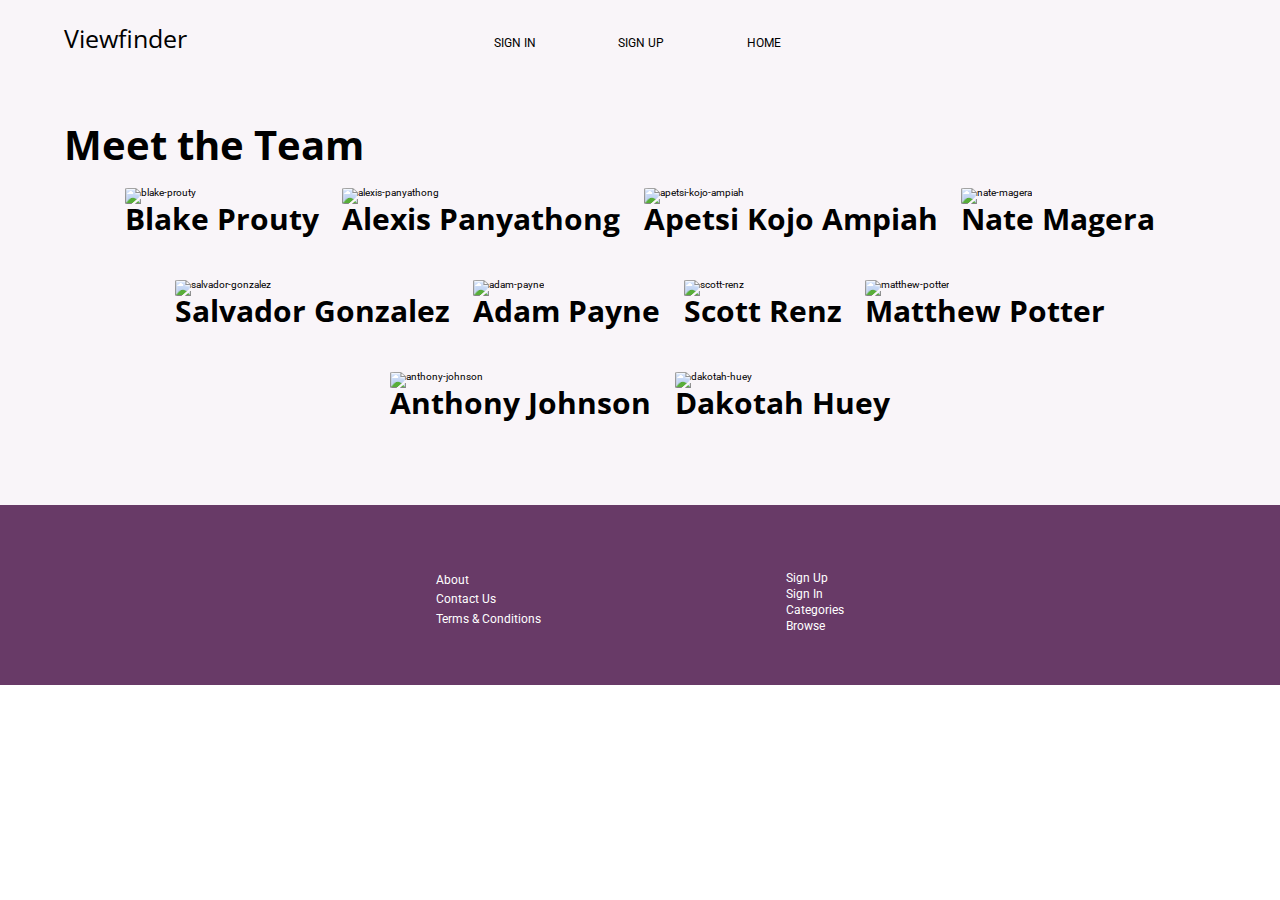
==== about.html @ 1e1a8d6d "added about page, working on media query breakpoints now" ====
<!DOCTYPE html>
<html lang="en">

<head>
    <meta charset="UTF-8">
    <meta name="viewport" content="width=device-width, initial-scale=1.0">
    <meta http-equiv="X-UA-Compatible" content="ie=edge">
    <title>Art Portfolio - About</title>
    <!-- Google Fonts -->
    <link href="https://fonts.googleapis.com/css?family=Open+Sans:400,700|Roboto:400,700,900&display=swap"
        rel="stylesheet">
    <!-- Font Awesome -->
    <script src="https://kit.fontawesome.com/247fe43040.js"></script>
    <!-- import CSS -->
    <link rel="stylesheet" href="css/index.css">
</head>

<body>
    <div class="container">
        <div class="navbar-wrapper about-nav">
            <h4><a href="index.html">Viewfinder</a></h4>
            <nav class="navbar">
                <a href="#">SIGN IN</a>
                <a href="#">SIGN UP</a>
                <a href="index.html">HOME</a>
            </nav>
        </div> <!-- end navbar wrapper-->

        <section id="team">
            <h1>Meet the Team</h1>
            <div class="profiles">
                <div class="portfolio">
                    <img src="https://avatars1.githubusercontent.com/u/48926680?s=460&v=4" alt="blake-prouty">
                    <h2>Blake Prouty</h2>
                </div>
                <div class="portfolio">
                    <img src="https://avatars3.githubusercontent.com/u/51022337?s=400&v=4" alt="alexis-panyathong">
                    <h2>Alexis Panyathong</h2>
                </div>
                <div class="portfolio">
                    <img src="https://avatars1.githubusercontent.com/u/35830971?s=400&v=4" alt="apetsi-kojo-ampiah">
                    <h2>Apetsi Kojo Ampiah</h2>
                </div>
                <div class="portfolio">
                    <img src="https://avatars0.githubusercontent.com/u/12674219?s=400&v=4" alt="nate-magera">
                    <h2>Nate Magera</h2>
                </div>
                <div class="portfolio">
                    <img class="salvador" src="https://avatars1.githubusercontent.com/u/52512168?s=400&v=4" alt="salvador-gonzalez">
                    <h2>Salvador Gonzalez</h2>
                </div>
                <div class="portfolio">
                    <img src="https://avatars2.githubusercontent.com/u/52122395?s=400&v=4" alt="adam-payne">
                    <h2>Adam Payne</h2>
                </div>
                <div class="portfolio">
                    <img src="https://avatars2.githubusercontent.com/u/50181315?s=400&v=4" alt="scott-renz">
                    <h2>Scott Renz</h2>
                </div>
                <div class="portfolio">
                    <img src="https://avatars1.githubusercontent.com/u/51389718?s=400&v=4" alt="matthew-potter">
                    <h2>Matthew Potter</h2>
                </div>
                <div class="portfolio">
                    <img src="https://avatars0.githubusercontent.com/u/47344117?s=400&v=4" alt="anthony-johnson">
                    <h2>Anthony Johnson</h2>
                </div>
                <div class="portfolio">
                    <img src="https://avatars0.githubusercontent.com/u/50816478?s=400&v=4" alt="dakotah-huey">
                    <h2>Dakotah Huey</h2>
                </div>
            </div>



        </section>
        <footer id="footer">
            <!-- open footer -->
            <div class="footer-links">
                <a href="about.html">About</a>
                <a href="contact.html">Contact Us</a>
                <a href="terms.html">Terms & Conditions</a>
            </div>
            <div class="footer-links">
                <a href="">Sign Up</a>
                <a href="">Sign In</a>
                <a href="">Categories</a>
                <a href="">Browse</a>
            </div>
        </footer> <!-- close footer -->

    </div>
</body>

</html>
---- css/index.css ----
/* http://meyerweb.com/eric/tools/css/reset/ 
   v2.0 | 20110126
   License: none (public domain)
*/
html,
body,
div,
span,
applet,
object,
iframe,
h1,
h2,
h3,
h4,
h5,
h6,
p,
blockquote,
pre,
a,
abbr,
acronym,
address,
big,
cite,
code,
del,
dfn,
em,
img,
ins,
kbd,
q,
s,
samp,
small,
strike,
strong,
sub,
sup,
tt,
var,
b,
u,
i,
center,
dl,
dt,
dd,
ol,
ul,
li,
fieldset,
form,
label,
legend,
table,
caption,
tbody,
tfoot,
thead,
tr,
th,
td,
article,
aside,
canvas,
details,
embed,
figure,
figcaption,
footer,
header,
hgroup,
menu,
nav,
output,
ruby,
section,
summary,
time,
mark,
audio,
video {
  margin: 0;
  padding: 0;
  border: 0;
  font-size: 100%;
  font: inherit;
  vertical-align: baseline;
}
/* HTML5 display-role reset for older browsers */
article,
aside,
details,
figcaption,
figure,
footer,
header,
hgroup,
menu,
nav,
section {
  display: block;
}
body {
  line-height: 1;
}
ol,
ul {
  list-style: none;
}
blockquote,
q {
  quotes: none;
}
blockquote:before,
blockquote:after,
q:before,
q:after {
  content: '';
  content: none;
}
table {
  border-collapse: collapse;
  border-spacing: 0;
}
* {
  box-sizing: border-box;
}
html {
  font-size: 62.5%;
}
html,
body {
  font-family: 'Roboto', sans-serif;
}
h1,
h2,
h3,
h4,
h5 {
  font-family: 'Roboto', sans-serif;
}
h1 {
  font-size: 4rem;
  font-family: "Open Sans", sans-serif;
  font-weight: 700;
}
h2 {
  font-size: 3rem;
  font-family: "Open Sans", sans-serif;
  font-weight: 700;
}
h3 {
  font-size: 2.3rem;
  font-family: "Open Sans", sans-serif;
  font-weight: 700;
}
h4 {
  font-size: 2.5rem;
  padding-bottom: 10px;
  color: #AD75B1;
}
p {
  line-height: 1.5;
  font-size: 1.6rem;
}
a {
  color: white;
  text-decoration: none;
}
img {
  max-width: 100%;
  height: auto;
}
.container {
  width: 100%;
}
::selection {
  background: mediumspringgreen;
}
.myButton {
  background-color: transparent;
  -moz-border-radius: 9px;
  -webkit-border-radius: 9px;
  border-radius: 9px;
  border: 1px solid #AD75B1;
  display: inline-block;
  cursor: pointer;
  color: #AD75B1;
  font-family: Arial;
  font-size: 17px;
  padding: 12px 31px;
  text-decoration: none;
}
.myButton:hover {
  background-color: transparent;
  border-color: #AD75B1;
  color: #AD75B1;
}
.myButton:active {
  position: relative;
  top: 1px;
}
.navbar-wrapper {
  display: flex;
  justify-content: space-between;
  padding: 2% 15% 0 5%;
  width: 100%;
  background-color: #232323;
}
@media (max-width: 500px) {
  .navbar-wrapper {
    flex-direction: column;
    align-items: center;
  }
}
.navbar-wrapper .navbar {
  display: flex;
  justify-content: space-evenly;
  width: 40%;
  align-items: center;
  margin-right: 24%;
}
@media (max-width: 800px) {
  .navbar-wrapper .navbar {
    margin-right: 0;
  }
}
@media (max-width: 500px) {
  .navbar-wrapper .navbar {
    width: 100%;
    margin-right: auto;
    margin-top: 2%;
  }
}
.navbar-wrapper .navbar a {
  font-size: 1.2rem;
  margin: 0 5% 0 5%;
}
.navbar-wrapper h4 {
  font-family: "Open Sans", sans-serif;
}
.navbar-wrapper h4 a {
  color: #fff;
}
.navbar-wrapper h4 :hover {
  color: #AD75B1;
}
.about-nav {
  background-color: #f9f5f9;
}
.about-nav .navbar a {
  color: black;
}
.about-nav h4 a {
  color: #000;
}
.home-header {
  height: 70vh;
  background-image: url("../img/jumbo-banner.jpg");
  background-attachment: fixed;
  background-size: cover;
  background-position-y: 5%;
  color: #fff;
  text-shadow: 2px 2px #000;
  display: flex;
  flex-direction: column;
  justify-content: space-between;
}
@media (max-width: 500px) {
  .home-header {
    padding-top: 5%;
    background-position-x: -102%;
    background-position-y: 100px;
  }
}
.home-header .heading-text-wrapper {
  align-self: center;
  justify-content: center;
  align-items: center;
  display: flex;
  flex-direction: column;
  margin-top: 5%;
  padding: 0 15% 0 15%;
  line-height: 1.2;
}
@media (max-width: 800px) {
  .home-header .heading-text-wrapper {
    text-align: center;
  }
}
@media (max-width: 500px) {
  .home-header .heading-text-wrapper {
    text-align: center;
  }
}
.home-header .heading-text-wrapper .myButton {
  background-color: transparent;
  -moz-border-radius: 9px;
  -webkit-border-radius: 9px;
  border-radius: 9px;
  border: 1px solid #fff;
  display: inline-block;
  cursor: pointer;
  color: #fff;
  font-family: Arial;
  font-size: 17px;
  padding: 12px 31px;
  text-decoration: none;
  margin-top: 10%;
}
.home-header .heading-text-wrapper .myButton:hover {
  background-color: transparent;
  border-color: #AD75B1;
  color: #AD75B1;
}
.home-header .heading-text-wrapper .myButton:active {
  position: relative;
  top: 1px;
}
.home-header .img-credit {
  align-self: flex-end;
  margin-right: 10px;
}
.home-header h1 {
  font-weight: 700;
  font-family: "Open Sans", sans-serif;
}
.home-header h2 {
  font-size: 2rem;
  font-weight: 400;
  font-family: "Roboto", sans-serif;
}
.home-header p {
  font-size: 0.75rem;
}
footer {
  padding: 5% 15% 5% 15%;
  background-color: #683a67;
}
#main {
  padding: 1% 15% 10% 15%;
  display: flex;
  flex-direction: column;
  background-color: #fff;
}
@media (max-width: 800px) {
  #main {
    padding: 1% 5% 10% 5%;
  }
}
@media (max-width: 500px) {
  #main {
    padding: 5% 2% 10% 2%;
  }
}
#main .main-links {
  font-size: 1.5rem;
  display: flex;
  justify-content: flex-end;
  height: 1%;
  width: 100%;
  align-self: flex-end;
}
@media (max-width: 500px) {
  #main .main-links {
    width: 100%;
    justify-content: space-evenly;
  }
}
#main .main-links a {
  color: #000;
  text-align: right;
  align-self: center;
  margin-left: 5%;
}
@media (max-width: 500px) {
  #main .main-links a {
    text-align: left;
  }
}
#main .main-links input {
  align-self: center;
  margin-left: 5%;
}
#main .main-images {
  display: flex;
  flex-wrap: wrap;
  justify-content: space-between;
}
@media (max-width: 800px) {
  #main .main-images {
    justify-content: space-evenly;
  }
}
#main .main-images .box-wrapper {
  width: 25%;
  display: flex;
  flex-direction: column;
  margin: 2%;
}
@media (max-width: 800px) {
  #main .main-images .box-wrapper {
    width: 40%;
  }
}
#main .main-images .box-wrapper .info {
  display: flex;
  justify-content: space-between;
  background-color: #f1f4f1;
  align-items: center;
  border-bottom: 2px solid black;
  border-color: #E7D5E7;
  height: 50px;
}
#main .main-images .box-wrapper .info .box-title {
  font-size: 1.5rem;
  margin-left: 10px;
}
#main .main-images .box-wrapper .info .voting {
  display: flex;
  justify-content: space-between;
  align-items: center;
}
#main .main-images .box-wrapper .info .voting p {
  height: auto;
  font-size: 1.2rem;
  padding-bottom: 0;
}
#main .main-images .box-wrapper .info .voting i {
  margin-left: 5px;
  margin-right: 5px;
}
#main .main-images .box-wrapper .info .voting .fa-chevron-up:hover {
  color: #AD75B1;
  cursor: pointer;
}
#main .main-images .box-wrapper .info .voting .fa-chevron-down:hover {
  color: #83987E;
  cursor: pointer;
}
#main .main-images .box-wrapper img {
  width: 100%;
  max-width: 400px;
}
#main hr {
  margin: 10% auto 10% auto;
  border-color: #E7D5E7;
  border-style: solid;
  width: 20%;
}
#featured {
  display: flex;
  justify-content: space-between;
  padding-bottom: 15%;
  background-color: #f9f5f9;
  padding-right: 10%;
}
@media (max-width: 1608px) {
  #featured {
    justify-content: space-around;
  }
}
@media (max-width: 800px) {
  #featured {
    flex-direction: column;
    padding-right: 0;
  }
}
@media (max-width: 500px) {
  #featured {
    flex-direction: column;
    padding-right: 0;
  }
}
#featured .featured-artist {
  display: flex;
  margin-top: -100px;
  width: 50%;
}
@media (max-width: 1608px) {
  #featured .featured-artist {
    width: 100%;
  }
}
@media (max-width: 800px) {
  #featured .featured-artist {
    flex-direction: column;
    align-self: center;
    text-align: center;
  }
}
@media (max-width: 500px) {
  #featured .featured-artist {
    flex-direction: column;
    align-self: center;
    text-align: center;
  }
}
#featured .featured-artist h2 {
  margin-left: 3%;
  margin-top: 50px;
  width: 100%;
  margin-bottom: 3%;
}
@media (max-width: 800px) {
  #featured .featured-artist h2 {
    text-align: center;
    margin-left: 0;
  }
}
@media (max-width: 500px) {
  #featured .featured-artist h2 {
    text-align: center;
    margin-left: 0;
  }
}
#featured .featured-artist .featured-portrait {
  height: 500px;
  width: 400px;
  background-color: #AD75B1;
  min-width: 400px;
}
@media (max-width: 800px) {
  #featured .featured-artist .featured-portrait {
    align-self: center;
    text-align: center;
  }
}
@media (max-width: 500px) {
  #featured .featured-artist .featured-portrait {
    align-self: center;
    text-align: center;
  }
}
#featured .featured-text {
  margin: 5% 0 5% 10%;
  width: 45%;
  display: flex;
  flex-direction: column;
}
@media (max-width: 1608px) {
  #featured .featured-text {
    width: 50%;
    margin: 5% 0 5% 0;
  }
}
@media (max-width: 800px) {
  #featured .featured-text {
    width: 80%;
    display: flex;
    flex-direction: column;
    align-self: center;
  }
}
@media (max-width: 500px) {
  #featured .featured-text {
    width: 80%;
    display: flex;
    flex-direction: column;
  }
}
#featured .featured-text h3 {
  margin-bottom: 5%;
}
#featured .featured-text a {
  color: #000;
  text-align: right;
  width: auto;
  margin: 10% 0 0 0;
  align-self: flex-end;
}
@media (max-width: 800px) {
  #featured .featured-text a {
    width: 100%;
    margin: 10% 0 0 0;
  }
}
@media (max-width: 500px) {
  #featured .featured-text a {
    width: 100%;
    margin: 10% 0 0 0;
  }
}
#featured .featured-text .top-hr {
  margin-left: 0;
  width: 20%;
  margin: 0 auto 5% 0;
}
#featured .featured-text .bottom-hr {
  width: 20%;
  margin: 10% 0 0 auto;
}
@media (max-width: 500px) {
  #featured .featured-text .bottom-hr {
    margin-top: 10%;
  }
}
#call-to-action {
  background-color: #fff;
  display: flex;
  flex-direction: column;
  align-items: center;
  padding: 5% 0 5% 0;
}
@media (max-width: 500px) {
  #call-to-action {
    padding-top: 10%;
    padding-bottom: 10%;
  }
}
#call-to-action .cta-card {
  display: flex;
  justify-content: space-between;
  width: 60%;
  background-color: #C6CFC5;
  margin-bottom: 5%;
  box-shadow: 10px 10px 5px gray;
  padding-top: 2%;
  padding-bottom: 2%;
}
@media (max-width: 800px) {
  #call-to-action .cta-card {
    width: 90%;
  }
}
@media (max-width: 500px) {
  #call-to-action .cta-card {
    width: 90%;
  }
}
#call-to-action .cta-card .card-text {
  align-self: center;
  text-align: left;
  margin: auto 5% auto 5%;
  max-width: 100%;
  width: 62em;
  font-size: 2rem;
}
#call-to-action .cta-card .square {
  height: 200px;
  width: 200px;
  background-color: #AD75B1;
  min-width: 200px;
}
#call-to-action .cta-card i {
  margin-right: 5%;
}
#call-to-action .myButton {
  background-color: #fff;
  -moz-border-radius: 9px;
  -webkit-border-radius: 9px;
  border-radius: 9px;
  border: 1px solid #000;
  display: inline-block;
  cursor: pointer;
  color: #000;
  font-family: Arial;
  font-size: 17px;
  padding: 12px 31px;
  text-decoration: none;
  box-shadow: 2px 2px 10px #000;
}
#call-to-action .myButton:hover {
  background-color: #AD75B1;
  border-color: #000;
  color: #fff;
}
#call-to-action .myButton:active {
  position: relative;
  top: 1px;
}
#footer {
  display: flex;
  flex-wrap: wrap;
  height: 20vh;
  justify-content: space-evenly;
}
#footer .footer-links {
  display: flex;
  flex-direction: column;
}
#footer .footer-links a {
  font-size: 1.2rem;
  margin-top: 5%;
  margin-bottom: 2%;
}
#team {
  background-color: #f9f5f9;
  display: flex;
  flex-direction: column;
  padding: 5%;
  width: 100%;
}
#team .profiles {
  display: flex;
  flex-wrap: wrap;
  justify-content: center;
}
#team .profiles .portfolio {
  margin: 2% 1% 2% 1%;
}
#team .profiles .portfolio img {
  max-width: 300px;
  width: 100%;
  border-radius: 5%;
}
#team .profiles .portfolio .salvador {
  width: 300px;
}
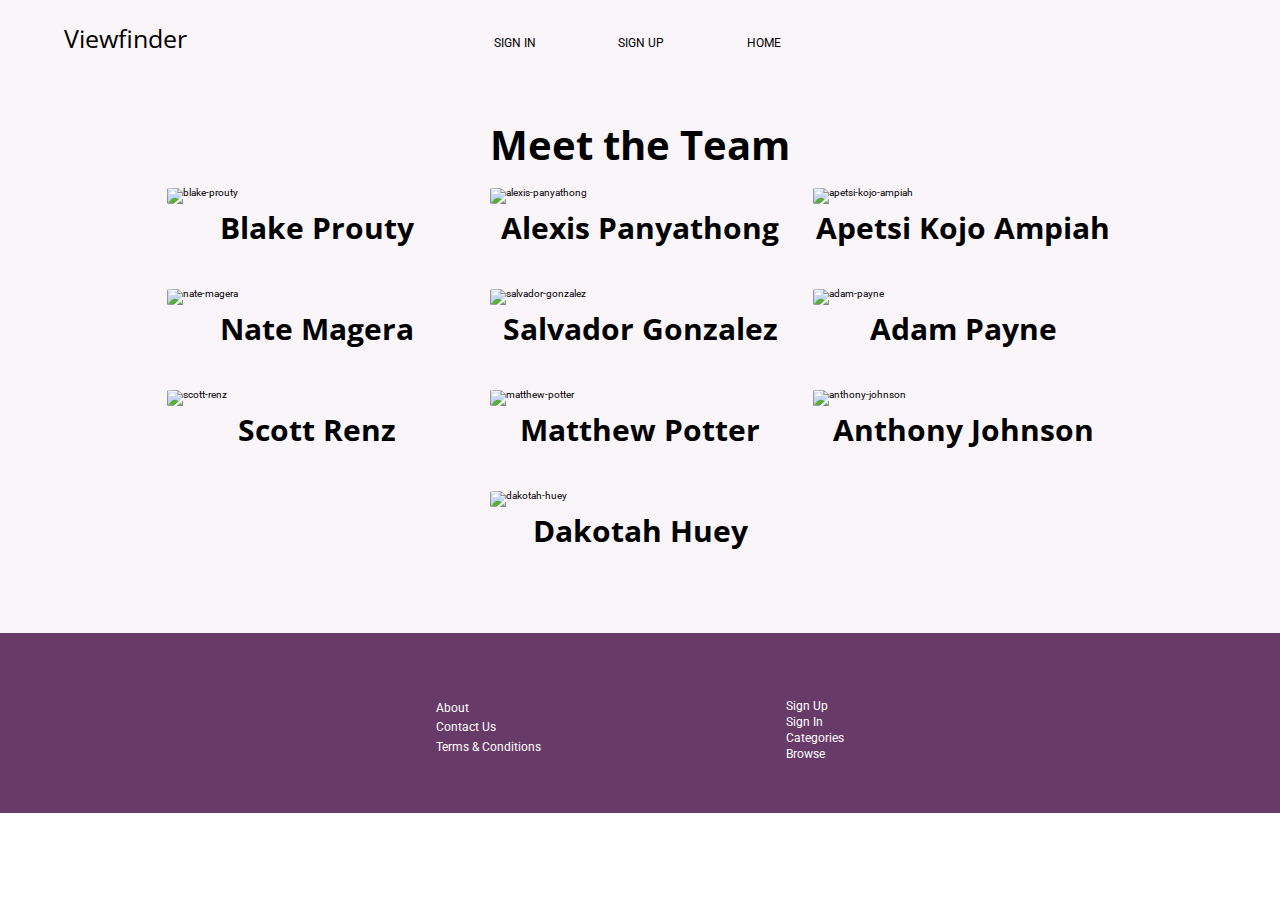
==== commit a494b7d4: "added links for portfolios on about.html, media breakpoints also completed for about.html. going to " ====
--- a/about.html
+++ b/about.html
@@ -31,43 +31,43 @@
             <div class="profiles">
                 <div class="portfolio">
                     <img src="https://avatars1.githubusercontent.com/u/48926680?s=460&v=4" alt="blake-prouty">
-                    <h2>Blake Prouty</h2>
+                    <h2><a href="https://github.com/Prouty89">Blake Prouty</a></h2>
                 </div>
                 <div class="portfolio">
                     <img src="https://avatars3.githubusercontent.com/u/51022337?s=400&v=4" alt="alexis-panyathong">
-                    <h2>Alexis Panyathong</h2>
+                    <h2><a href="https://github.com/AlexisPanyathong">Alexis Panyathong</a></h2>
                 </div>
                 <div class="portfolio">
                     <img src="https://avatars1.githubusercontent.com/u/35830971?s=400&v=4" alt="apetsi-kojo-ampiah">
-                    <h2>Apetsi Kojo Ampiah</h2>
+                    <h2><a href="https://github.com/aapetsi">Apetsi Kojo Ampiah</a></h2>
                 </div>
                 <div class="portfolio">
                     <img src="https://avatars0.githubusercontent.com/u/12674219?s=400&v=4" alt="nate-magera">
-                    <h2>Nate Magera</h2>
+                    <h2><a href="https://github.com/nmagera07">Nate Magera</a></h2>
                 </div>
                 <div class="portfolio">
                     <img class="salvador" src="https://avatars1.githubusercontent.com/u/52512168?s=400&v=4" alt="salvador-gonzalez">
-                    <h2>Salvador Gonzalez</h2>
+                    <h2><a href="https://github.com/sgonzalez44"></a>Salvador Gonzalez</h2>
                 </div>
                 <div class="portfolio">
                     <img src="https://avatars2.githubusercontent.com/u/52122395?s=400&v=4" alt="adam-payne">
-                    <h2>Adam Payne</h2>
+                    <h2><a href="https://github.com/AdamPayne238"></a>Adam Payne</h2>
                 </div>
                 <div class="portfolio">
                     <img src="https://avatars2.githubusercontent.com/u/50181315?s=400&v=4" alt="scott-renz">
-                    <h2>Scott Renz</h2>
+                    <h2><a href="https://github.com/scottrenz"></a>Scott Renz</h2>
                 </div>
                 <div class="portfolio">
                     <img src="https://avatars1.githubusercontent.com/u/51389718?s=400&v=4" alt="matthew-potter">
-                    <h2>Matthew Potter</h2>
+                    <h2><a href="https://github.com/matthewonielpotter"></a>Matthew Potter</h2>
                 </div>
                 <div class="portfolio">
                     <img src="https://avatars0.githubusercontent.com/u/47344117?s=400&v=4" alt="anthony-johnson">
-                    <h2>Anthony Johnson</h2>
+                    <h2><a href="https://github.com/divbySeptember"></a> Anthony Johnson</h2>
                 </div>
                 <div class="portfolio">
                     <img src="https://avatars0.githubusercontent.com/u/50816478?s=400&v=4" alt="dakotah-huey">
-                    <h2>Dakotah Huey</h2>
+                    <h2><a href="https://github.com/frescocodes">Dakotah Huey</a></h2>
                 </div>
             </div>
 
--- a/css/index.css
+++ b/css/index.css
@@ -694,19 +694,55 @@
   flex-direction: column;
   padding: 5%;
   width: 100%;
+  align-items: center;
+}
+@media (max-width: 1100px) {
+  #team {
+    padding-left: 2%;
+    padding-right: 2%;
+  }
+}
+@media (max-width: 800px) {
+  #team {
+    padding: 5% 0 5% 0;
+  }
 }
 #team .profiles {
   display: flex;
   flex-wrap: wrap;
   justify-content: center;
 }
+@media (max-width: 500px) {
+  #team .profiles {
+    flex-direction: column;
+  }
+}
 #team .profiles .portfolio {
   margin: 2% 1% 2% 1%;
+  display: flex;
+  flex-direction: column;
+  align-items: center;
+}
+@media (max-width: 500px) {
+  #team .profiles .portfolio {
+    margin: 5% 2% 5% 2%;
+  }
 }
 #team .profiles .portfolio img {
   max-width: 300px;
-  width: 100%;
+  width: 300px;
   border-radius: 5%;
+}
+@media (max-width: 500px) {
+  #team .profiles .portfolio img {
+    max-width: 300px;
+  }
+}
+#team .profiles .portfolio h2 {
+  margin-top: 3%;
+}
+#team .profiles .portfolio h2 a {
+  color: #000;
 }
 #team .profiles .portfolio .salvador {
   width: 300px;
